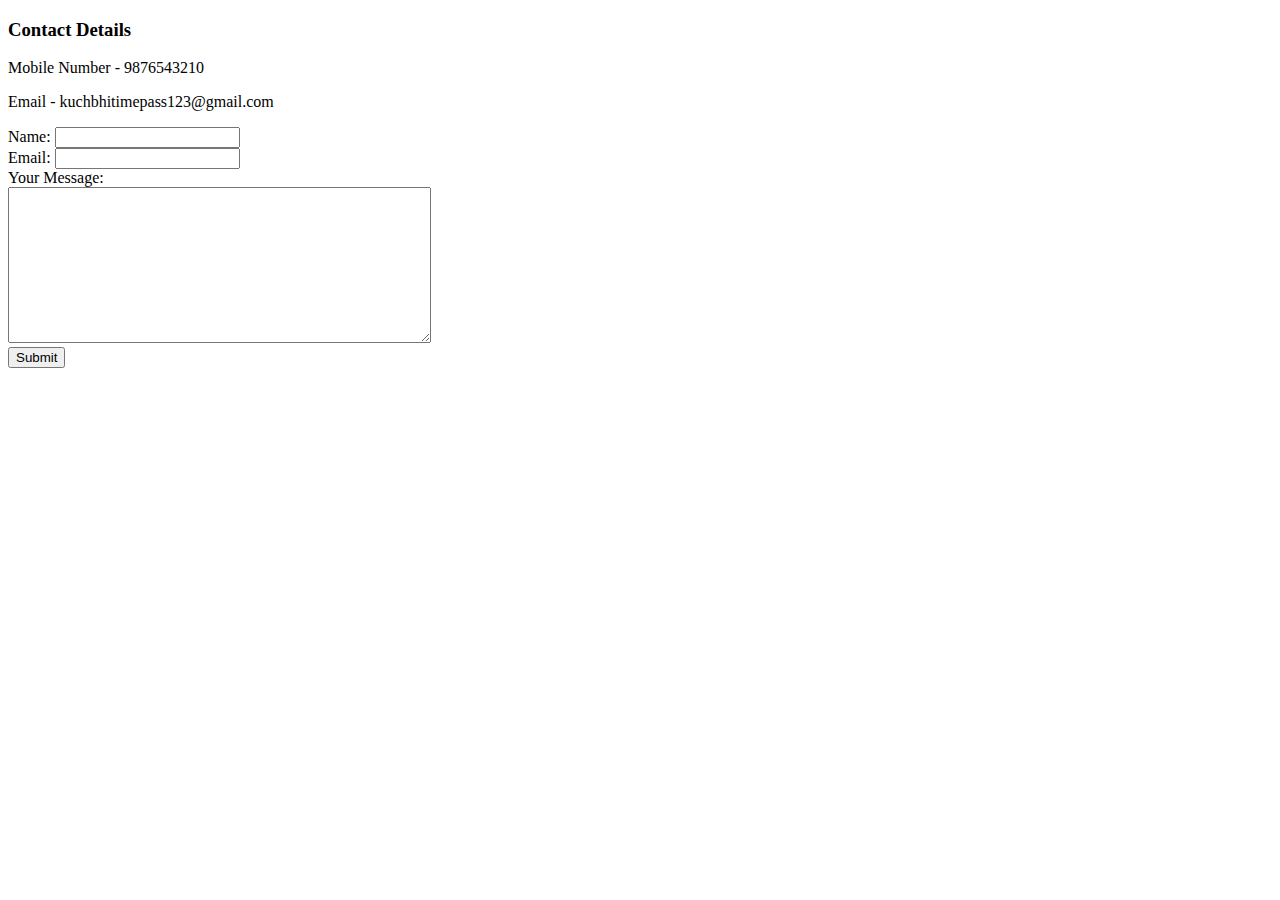
==== contact.html @ 6459eacf "Add files for cv" ====
<!DOCTYPE html>
<html lang="en">
  <head>
    <meta charset="UTF-8" />
    <meta http-equiv="X-UA-Compatible" content="IE=edge" />
    <meta name="viewport" content="width=device-width, initial-scale=1.0" />
    <title>Contact Me</title>
  </head>
  <body>
    <h3>Contact Details</h3>
    <p>Mobile Number - 9876543210</p>
    <p>Email - kuchbhitimepass123@gmail.com</p>
    <form action="mailto:kuchbhitimepass123@gmail.com" method="post">
      <label name="YourName">Name: </label>
      <input type="text" /><br />
      <label name="YourEmail">Email: </label>
      <input type="email"><br>
      <label name="YourMeessage">Your Message:</label><br>
      <textarea name="" id="" cols="50" rows="10"></textarea><br>
      <input type="submit" />
    </form>
  </body>
</html>
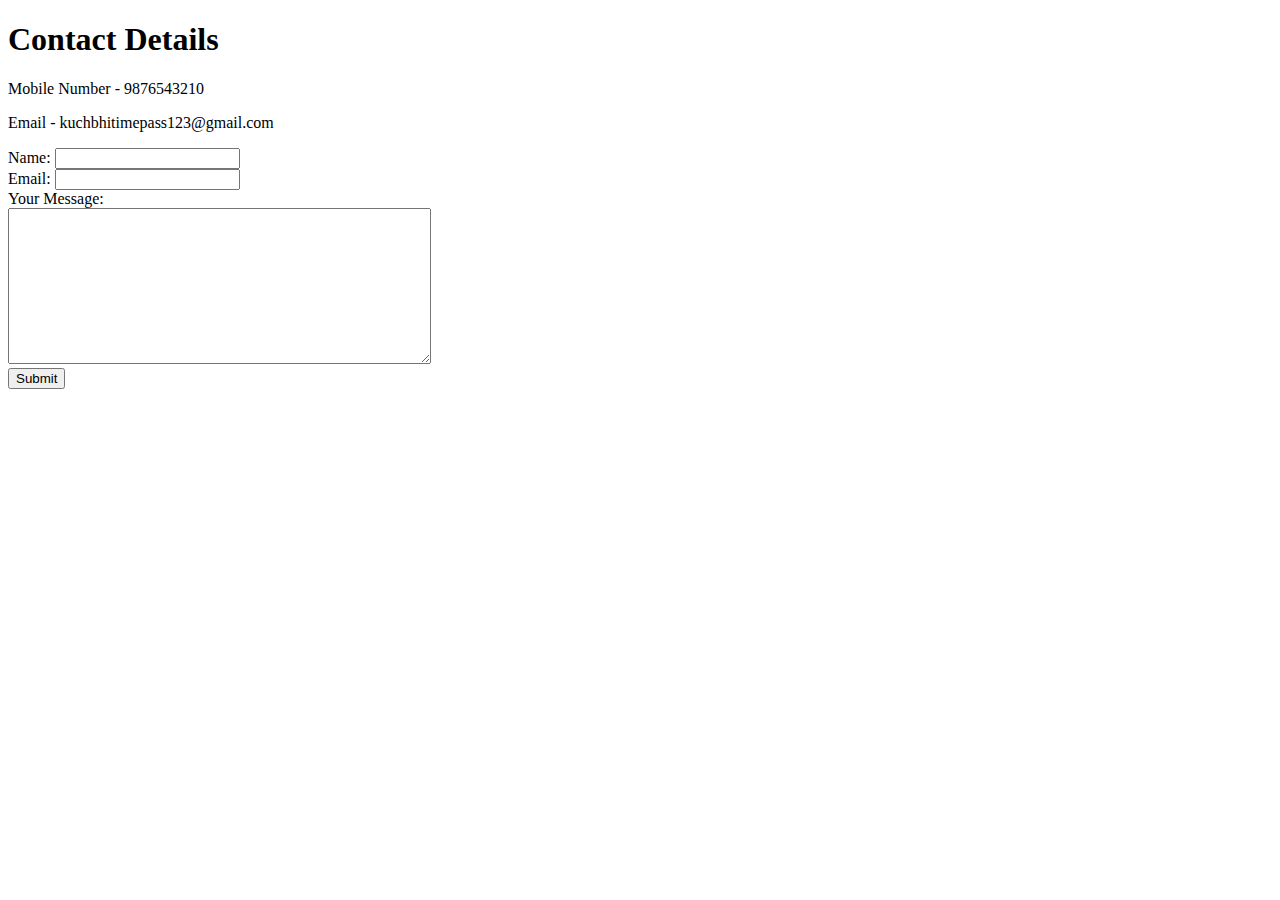
==== commit e19ab2ba: "contact.html edited" ====
--- a/contact.html
+++ b/contact.html
@@ -5,9 +5,10 @@
     <meta http-equiv="X-UA-Compatible" content="IE=edge" />
     <meta name="viewport" content="width=device-width, initial-scale=1.0" />
     <title>Contact Me</title>
+    <link rel="stylesheet" href="css/styles.css">
   </head>
   <body>
-    <h3>Contact Details</h3>
+    <h1>Contact Details</h1>
     <p>Mobile Number - 9876543210</p>
     <p>Email - kuchbhitimepass123@gmail.com</p>
     <form action="mailto:kuchbhitimepass123@gmail.com" method="post">
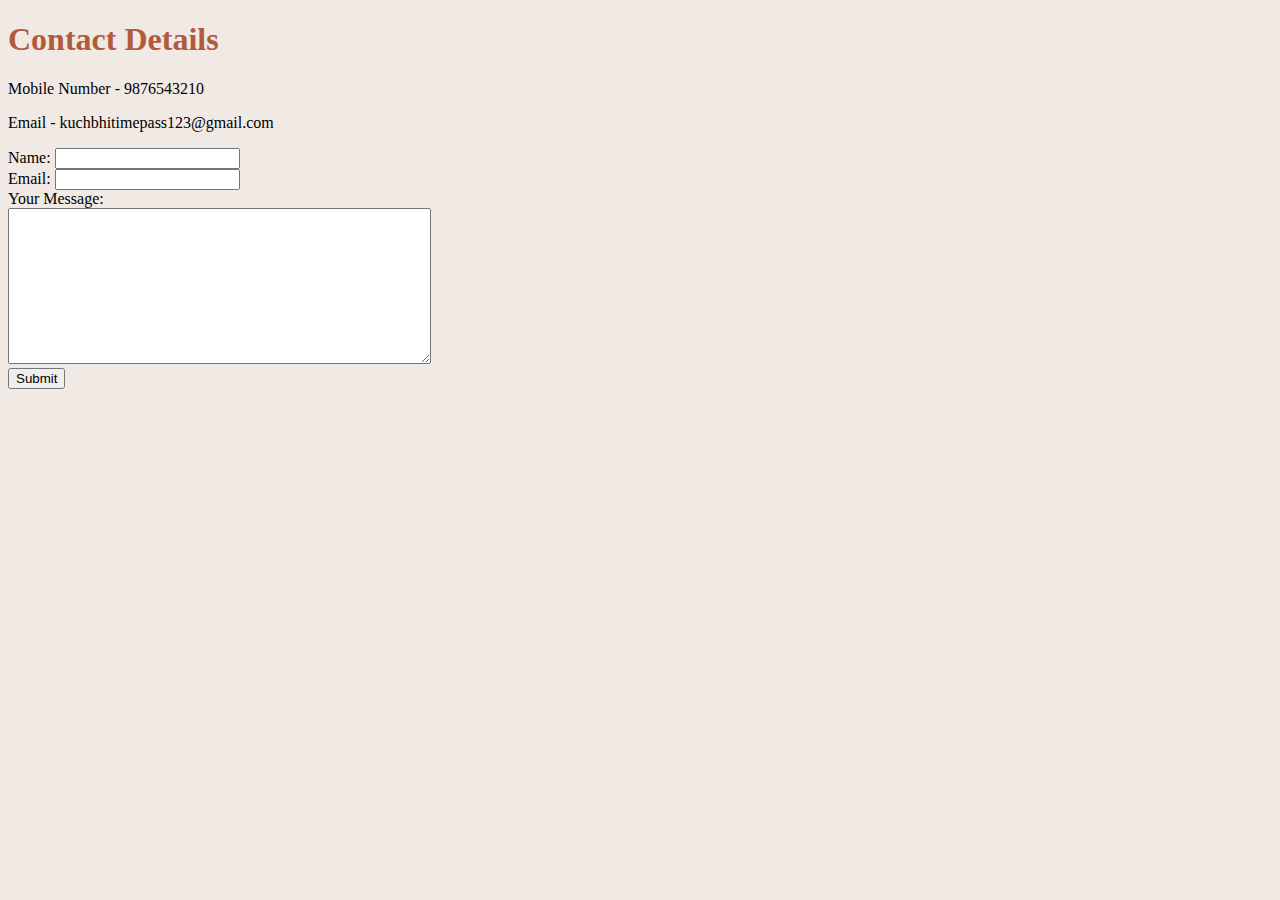
==== commit 31c4f61b: "Update contact.html" ====
--- a/contact.html
+++ b/contact.html
@@ -5,7 +5,7 @@
     <meta http-equiv="X-UA-Compatible" content="IE=edge" />
     <meta name="viewport" content="width=device-width, initial-scale=1.0" />
     <title>Contact Me</title>
-    <link rel="stylesheet" href="css/styles.css">
+    <link rel="stylesheet" href="styles.css">
   </head>
   <body>
     <h1>Contact Details</h1>
--- a/styles.css
+++ b/styles.css
@@ -0,0 +1,14 @@
+body {
+    background-color: hsl(20, 30%, 92%);
+  }
+hr {
+    border-style: none;
+    border-top-style: dotted;
+    border-color: grey;
+    border-width: 5px;
+    width: 10%;
+}
+h1,h3 {
+    font-family: corciva;
+    color: #B05B3B;
+}